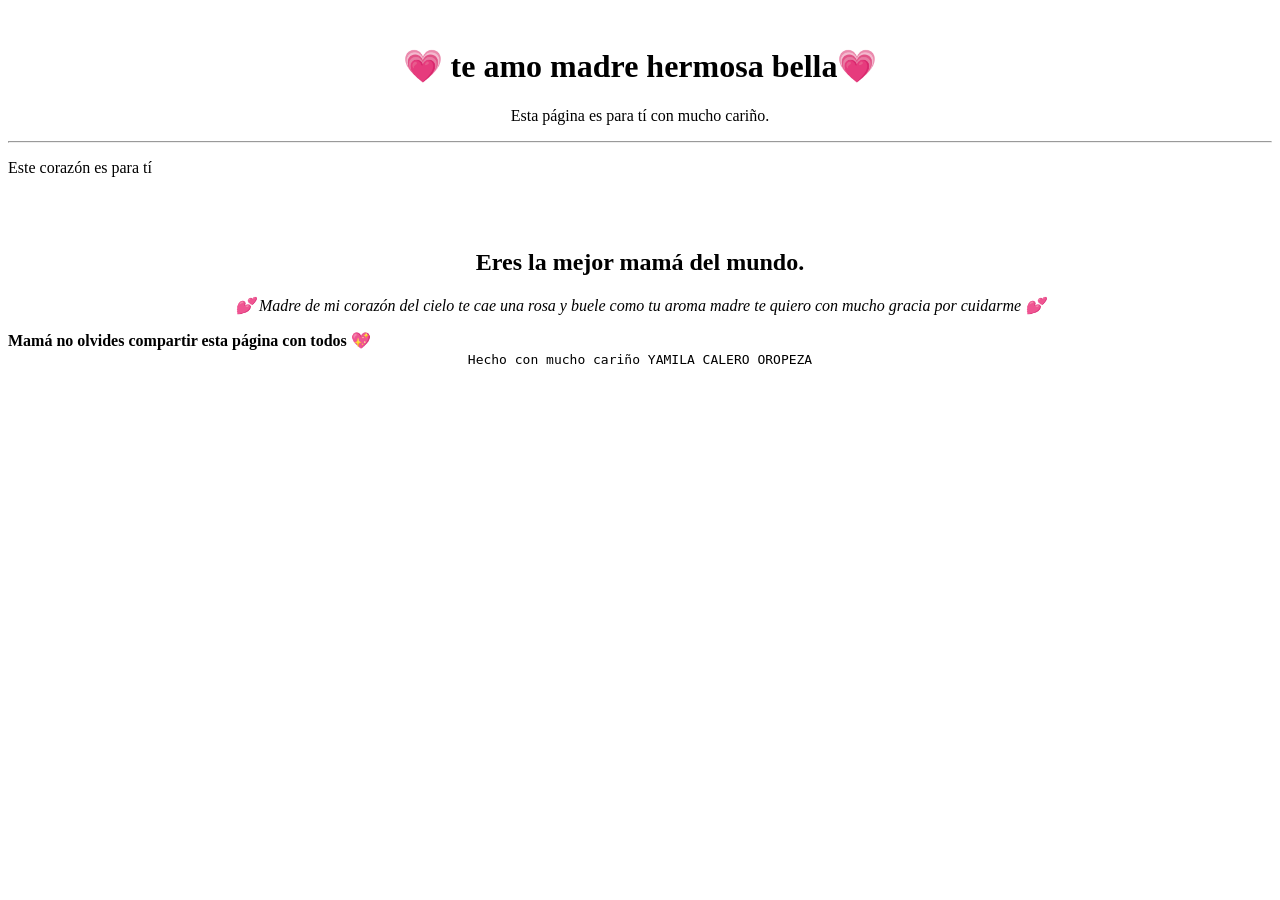
==== docs/index.html @ ed9fa083 "1" ====
<!DOCTYPE html>
<html lang="en">
<head>
  <meta charset="UTF-8">
  <meta name="viewport" content="width=device-width, initial-scale=1.0">
  <title>💕 erika 💕</title>
</head>
<body>
  <header>
    <div style="width: 100%; text-align: center;">
      <img width="200px" src="https://tse2.mm.bing.net/th/id/OIP.tnbT38kGY3yY0z0gsshfdAAAAA?rs=1&pid=ImgDetMain&o=7&rm=3" alt="">
    </div>
    <h1 style="text-align: center;">
    💗  te amo madre hermosa bella💗
    </h1>
    <p style="text-align: center;">
      Esta página es para tí con mucho cariño.
    </p>
    <hr>
  </header>
  <main>
    <p>

      Este corazón es para tí
      
    </p>
    <br>
    <div style="width: 100%; text-align: center;">
      <img style="width: 100%; max-width: 400px;" src="https://tse1.mm.bing.net/th/id/OIP.IkLHC3bJBGNPCFRtoQX-lgHaGB?rs=1&pid=ImgDetMain&o=7&rm=3" alt="">
    </div>
    <h2 style="text-align: center;">

      Eres la mejor mamá del mundo.

      </h2>
    <p style="text-align: center;">
      <em>
        
       💕 Madre de mi corazón del cielo te cae una
        rosa y buele como tu aroma 
        madre te quiero  con 
        mucho gracia por cuidarme 💕

      </em>
    </p>
    <strong>
      Mamá no olvides compartir esta página con todos 💖
    </strong>
  </main>
  <footer  style="text-align: center;">
    <code>

      Hecho con mucho cariño YAMILA CALERO OROPEZA

    </code>
  </footer>
</body>
</html>
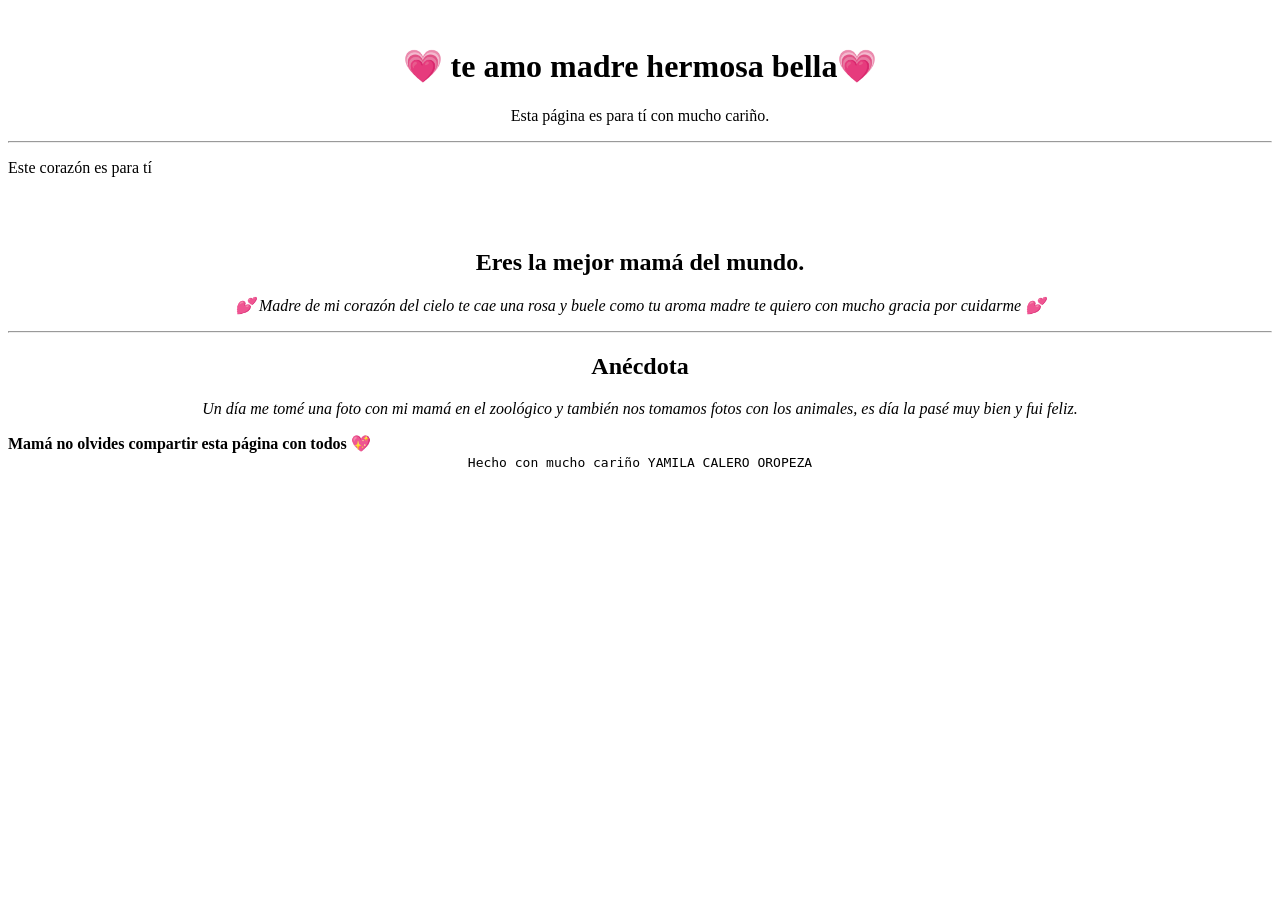
==== commit bfda943e: "." ====
--- a/docs/index.html
+++ b/docs/index.html
@@ -43,6 +43,19 @@
 
       </em>
     </p>
+    <hr>
+    <h2 style="text-align: center;">
+
+      Anécdota
+
+      </h2>
+    <p style="text-align: center;">
+      <em>
+        
+       Un día me tomé una foto con mi mamá en el zoológico y también nos tomamos fotos con los animales, es día la pasé muy bien y fui feliz.
+
+      </em>
+    </p>
     <strong>
       Mamá no olvides compartir esta página con todos 💖
     </strong>
